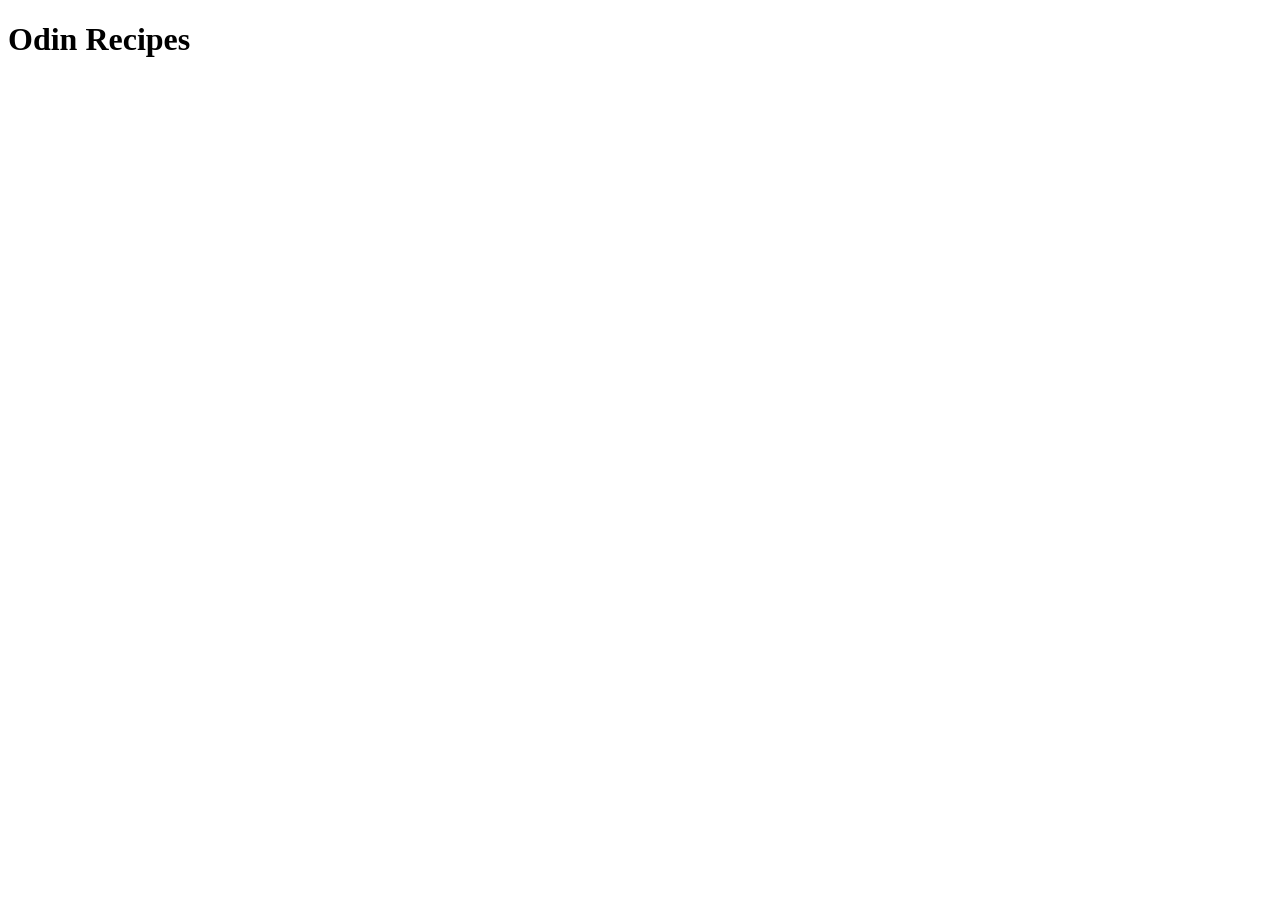
==== index.html @ 0e709d94 "Add index.html" ====
<!DOCTYPE html>
<html lang="en">
<head>
  <meta charset="UTF-8">
  <meta http-equiv="X-UA-Compatible" content="IE=edge">
  <meta name="viewport" content="width=device-width, initial-scale=1.0">
  <title>odin-recipes</title>
</head>
<body>
  <h1>Odin Recipes</h1>
</body>
</html>
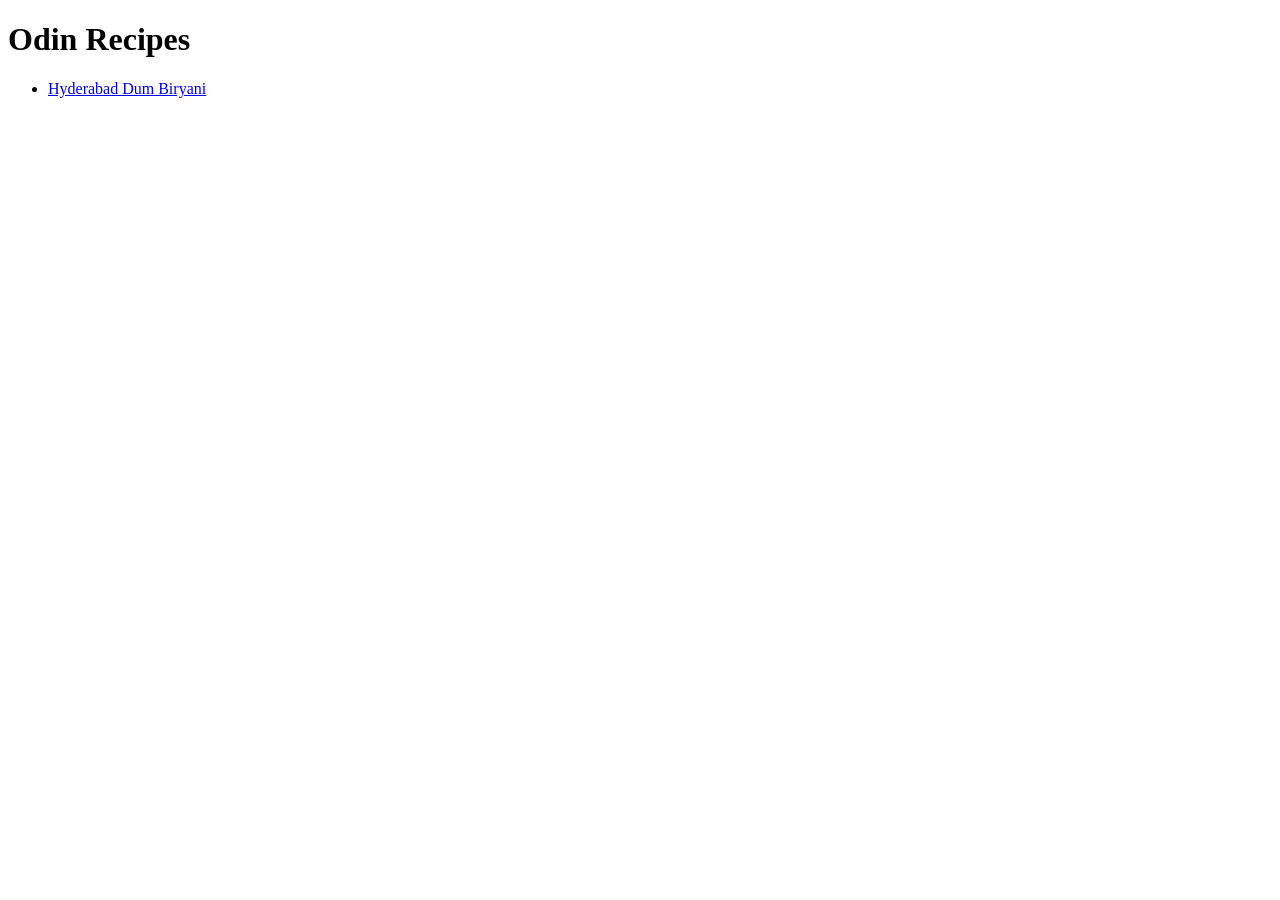
==== commit 5cbe73cf: "Added details of hyderabad biryani recipe" ====
--- a/index.html
+++ b/index.html
@@ -4,9 +4,14 @@
   <meta charset="UTF-8">
   <meta http-equiv="X-UA-Compatible" content="IE=edge">
   <meta name="viewport" content="width=device-width, initial-scale=1.0">
-  <title>odin-recipes</title>
+  <title>Odin Recipes</title>
 </head>
 <body>
   <h1>Odin Recipes</h1>
+  <ul>
+    <li>
+      <a href="recipes/hyderabad-dum-biryani.html">Hyderabad Dum Biryani</a>
+    </li>
+  </ul>
 </body>
 </html>
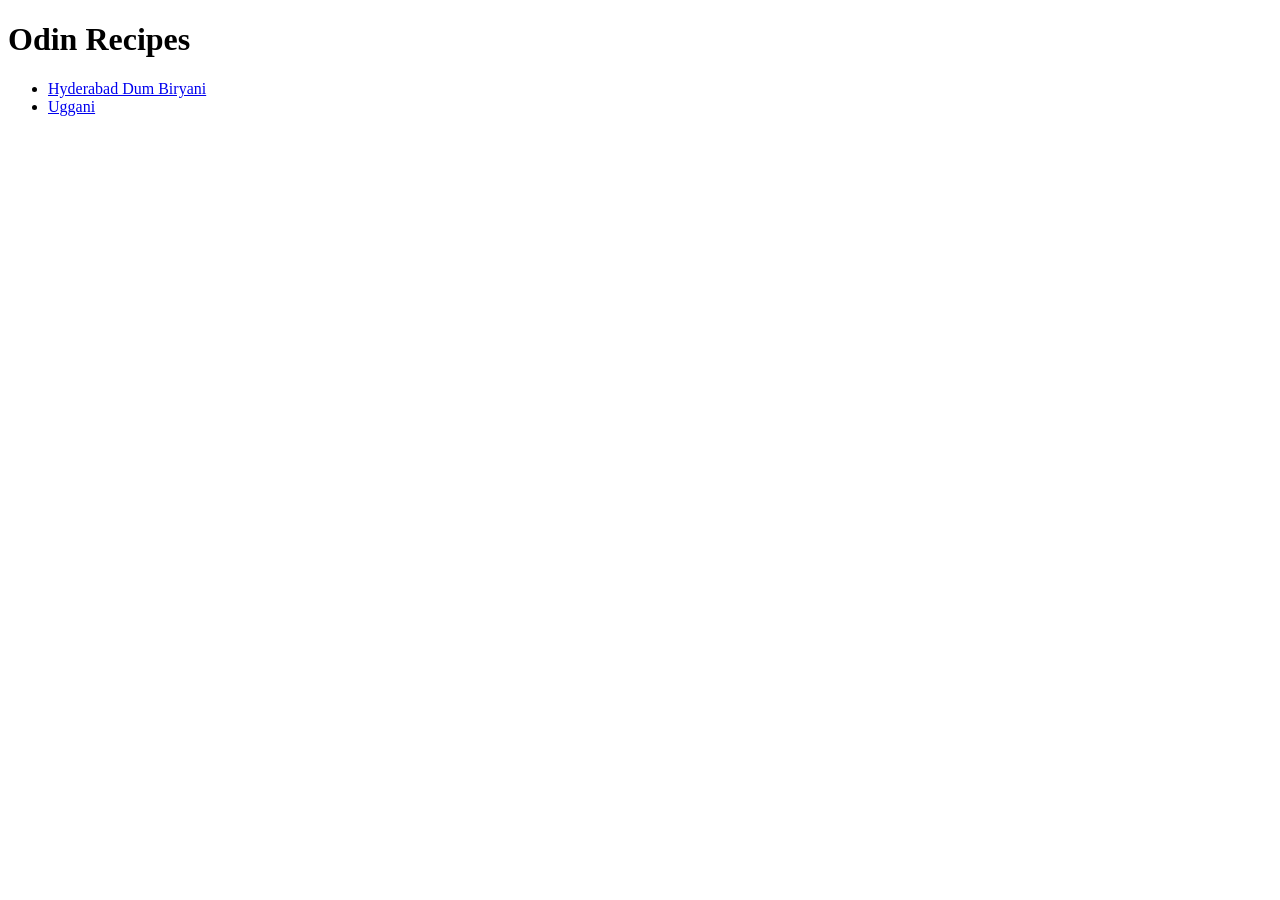
==== commit 7806c24b: "Added uggani recipe" ====
--- a/index.html
+++ b/index.html
@@ -12,6 +12,9 @@
     <li>
       <a href="recipes/hyderabad-dum-biryani.html">Hyderabad Dum Biryani</a>
     </li>
+    <li>
+      <a href="recipes/uggani.html">Uggani</a>
+    </li>
   </ul>
 </body>
 </html>
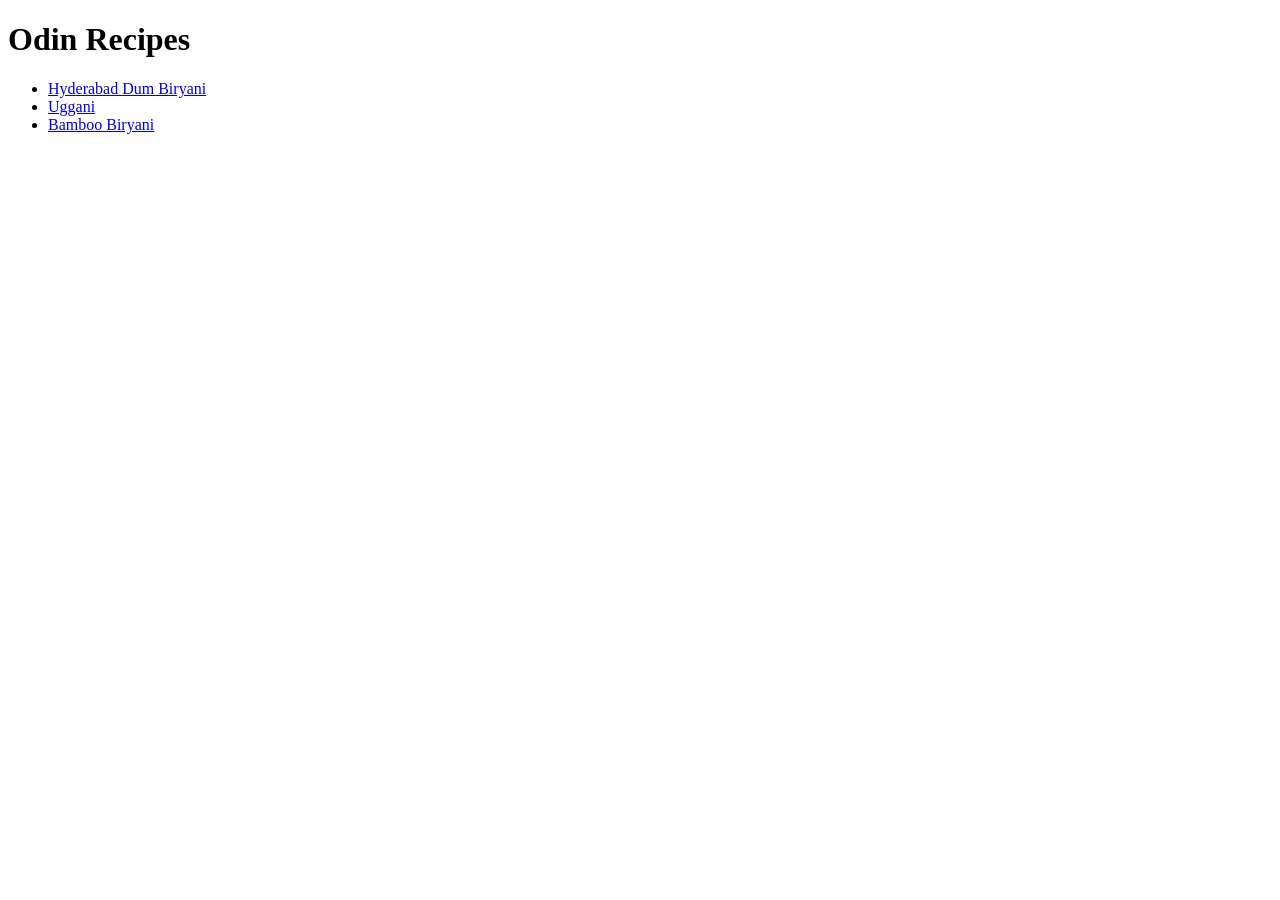
==== commit 4f0e3286: "added bamboo biryani recipe" ====
--- a/index.html
+++ b/index.html
@@ -15,6 +15,9 @@
     <li>
       <a href="recipes/uggani.html">Uggani</a>
     </li>
+    <li>
+      <a href="recipes/bamboo-biryani.html">Bamboo Biryani</a>
+    </li>
   </ul>
 </body>
 </html>
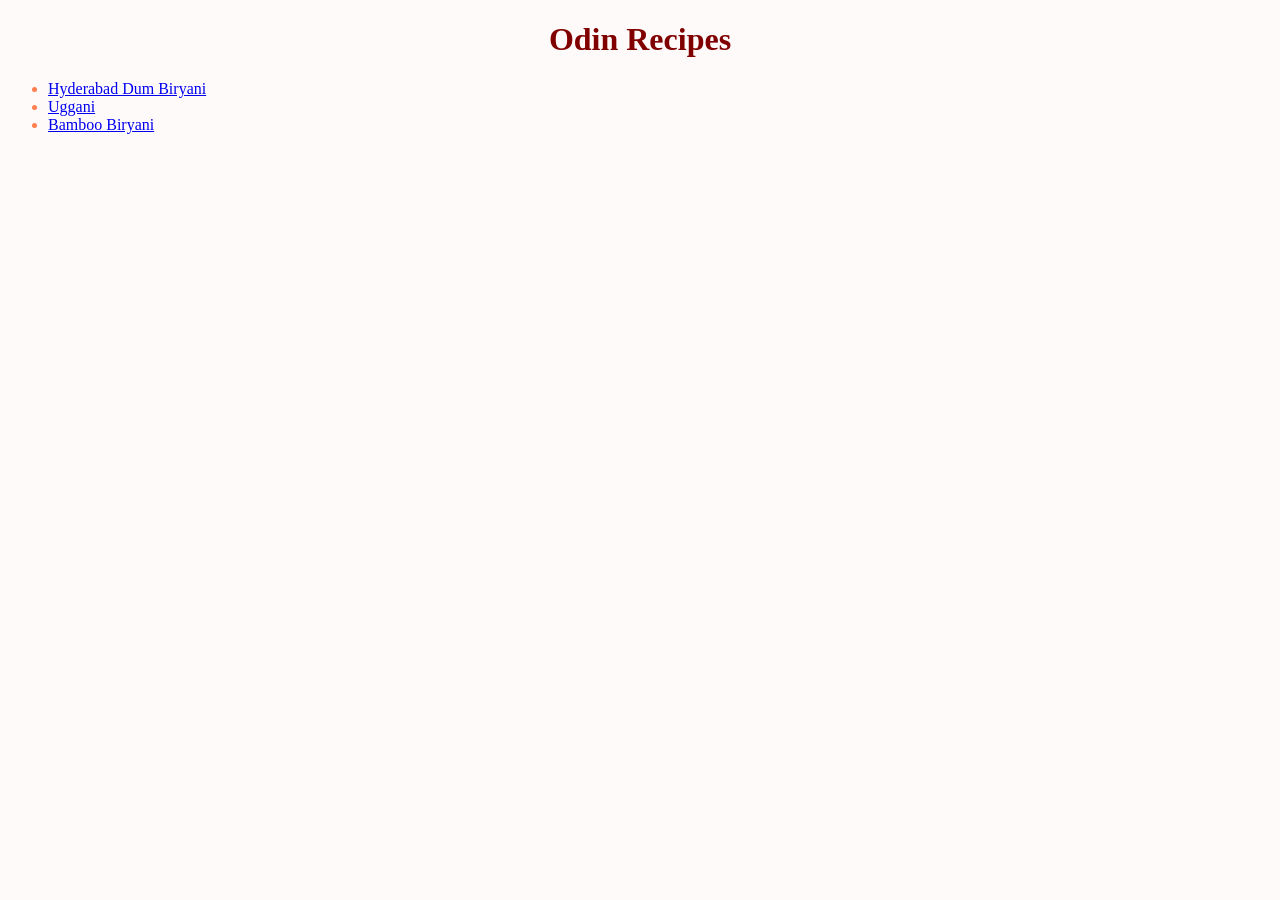
==== commit 99ad6c3d: "added css to pages" ====
--- a/index.html
+++ b/index.html
@@ -4,6 +4,7 @@
   <meta charset="UTF-8">
   <meta http-equiv="X-UA-Compatible" content="IE=edge">
   <meta name="viewport" content="width=device-width, initial-scale=1.0">
+  <link rel="stylesheet" href="css/index.css">
   <title>Odin Recipes</title>
 </head>
 <body>
--- a/css/index.css
+++ b/css/index.css
@@ -0,0 +1,13 @@
+body {
+  text-align: center;
+  background-color: snow;
+}
+
+h1 {
+  color: maroon;
+}
+
+ul {
+  color: coral;
+  text-align: left;
+}
